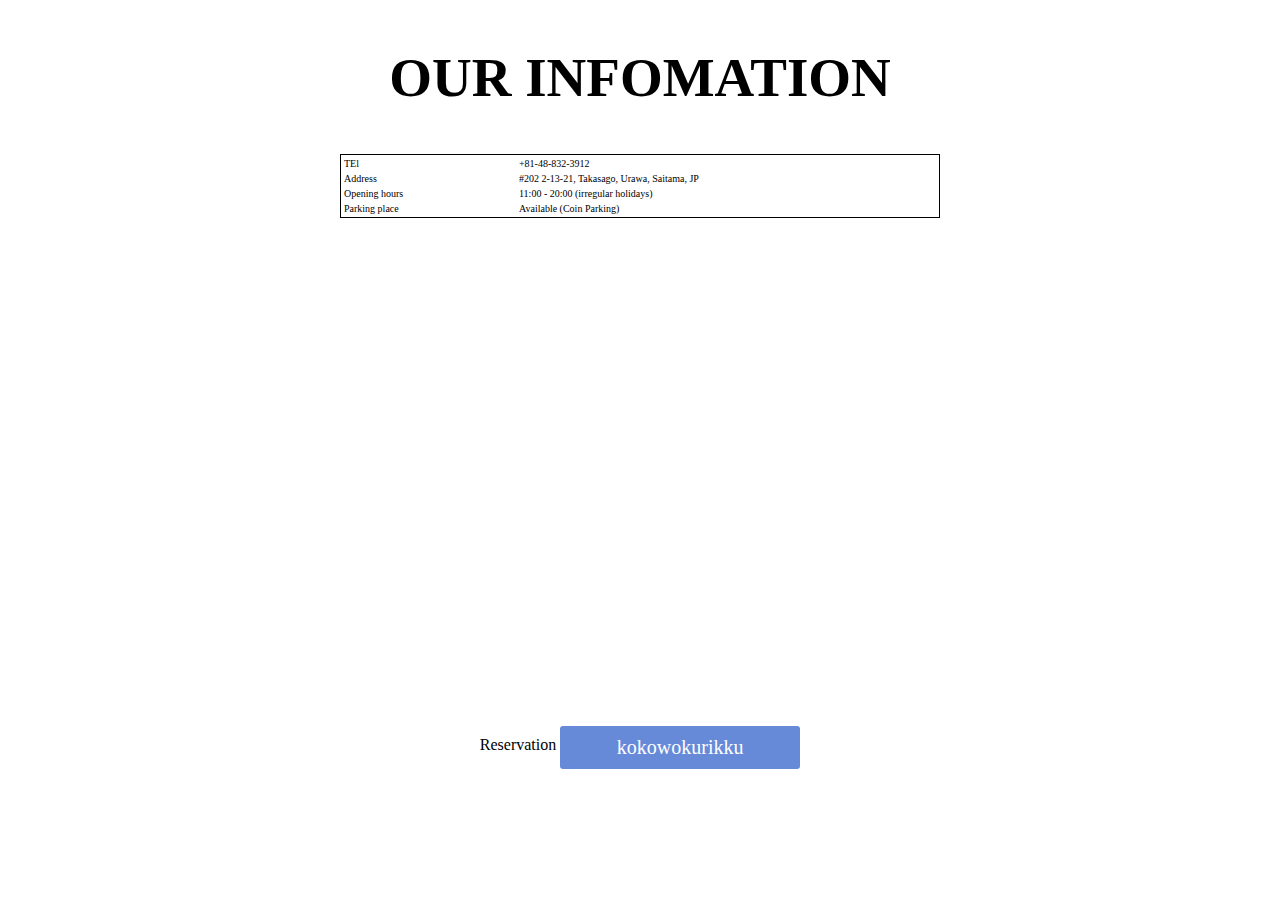
==== access.html @ 5ec8f461 ":boy: Add access page" ====
<!DOCTYPE html>

<html>
<!-- <link rel="stylesheet" type="text/css" href="style.css"> -->
<head>
</head>
<style>
  h2#Infomation {
    font-size: 55px;
    /* margin: 55px 0 0 35%; */
    text-align: center;
  }

  Table {
    font: size 3;
    margin: 0 auto;
    width: 600px;
    border: 1px solid black;
  }

  td#1, td#2, td#3, td#4 {
    margin-left: 30px;
  }

  #wrap {
    /* font: size 3; */
    margin: 30px auto;
    text-align: center;
  }

  td {
    font-size: 10px;
    margin: 20px;
  }

  .td-small {
    padding-left: 50px;
  }

  h2 {
    font-size: 100;
  }

  .form {
    font-size: 20px;
    display: block;
    background: #aaa;
    width: 200px;
    padding: 20px 0;
    margin: 20px auto;
    text-decoration: none;
    color: white;
    border-radius;
  }

  .form {
    display: inline-block;
    padding: 0.5em 1em;
    text-decoration: none;
    background: #668ad8;
    color: #FFF;
    border-bottom: solid 4px #627295;
    border-radius: 3px;
  }

  .form {
    -ms-transform: translateY(4px);
    -webkit-transform: translateY(4px);
    transform: translateY(4px);
    border-bottom: none;
  }

  /* .form{/* class elementは先頭に「.」をaddする　*/
  font-size:

  20
  px

  ;
  display: block

  ;
  /*1.
                  background: #aaa;/*2.
                  width: 200px;/*3.deafaultのSettingは100%なので、widthをaddする*/
  padding:

  20
  px

  0
  ; /*4.topとbottomのみにpaddingで余白をつける(上下20px、左右0px)*/
  margin:

  20
  px auto

  ; /*5.ボタンの上下にmarginで余白をつけ、autoで中央に寄せる*/
  text-decoration: none

  ; /*6.リンクの下についていたunderlineをeraseする*/
  color:white

  ; /*リンクの文字の色を変える(defaultは紫と青)*/
  border-radius:

  40
  px

  ; /*角を丸くする(数が大きくなるほど角が丸くなる)*/
  }
  *

  /
  /* #from{
      padding: auto;
      margin: auto;
  width: 200px;
  height: 400px;
  border: 1px solid black;
  vertical-align: middle;
  display:table-cell;
  text-align: center;
  }
  #from input{
  display:table-cell;
  display: inline-block;

  } */

</style>
<body>
<h2 id="Infomation">
  OUR INFOMATION
</h2>
<table id="Table">
  <colgroup>
    <col span="4" style="background-color:rgb(255, 255, 255)">
    <col style="background-color:rgb(255, 255, 255)">
  </colgroup>
  <tr>
    <td>TEl</td>
    <td class="td-small">+81-48-832-3912</td>
  </tr>
  <tr>
    <td>Address</td>
    <td class="td-small">#202 2-13-21, Takasago, Urawa, Saitama, JP</td>
  </tr>
  <tr>
    <td>Opening hours</td>
    <td class="td-small">11:00 - 20:00 (irregular holidays)</td>
  </tr>
  <tr>
    <td>Parking place</td>
    <td class="td-small">Available (Coin Parking)</td>
  </tr>
</table>
<div id="wrap">
  <iframe id="Map"
          src="https://www.google.com/maps/embed?pb=!1m18!1m12!1m3!1d6467.321320259156!2d139.6464386264615!3d35.85732351611864!2m3!1f0!2f0!3f0!3m2!1i1024!2i768!4f13.1!3m3!1m2!1s0x6018ea808798ed95%3A0xe2222bd3599c06b5!2z5pel5pys44CB44CSMzMwLTAwNjMg5Z-8546J55yM44GV44GE44Gf44G-5biC5rWm5ZKM5Yy66auY56CC!5e0!3m2!1sja!2sca!4v1534870295709"
          width="600" height="450" frameborder="0" style="border:0" allowfullscreen></iframe>
  <div>
    <h2　id="h2">
    Reservation
    </h2>
    <a class="form" href="https://beauty.hotpepper.jp/kr/slnH000356454/">kokowokurikku</a>
</body>
</html>
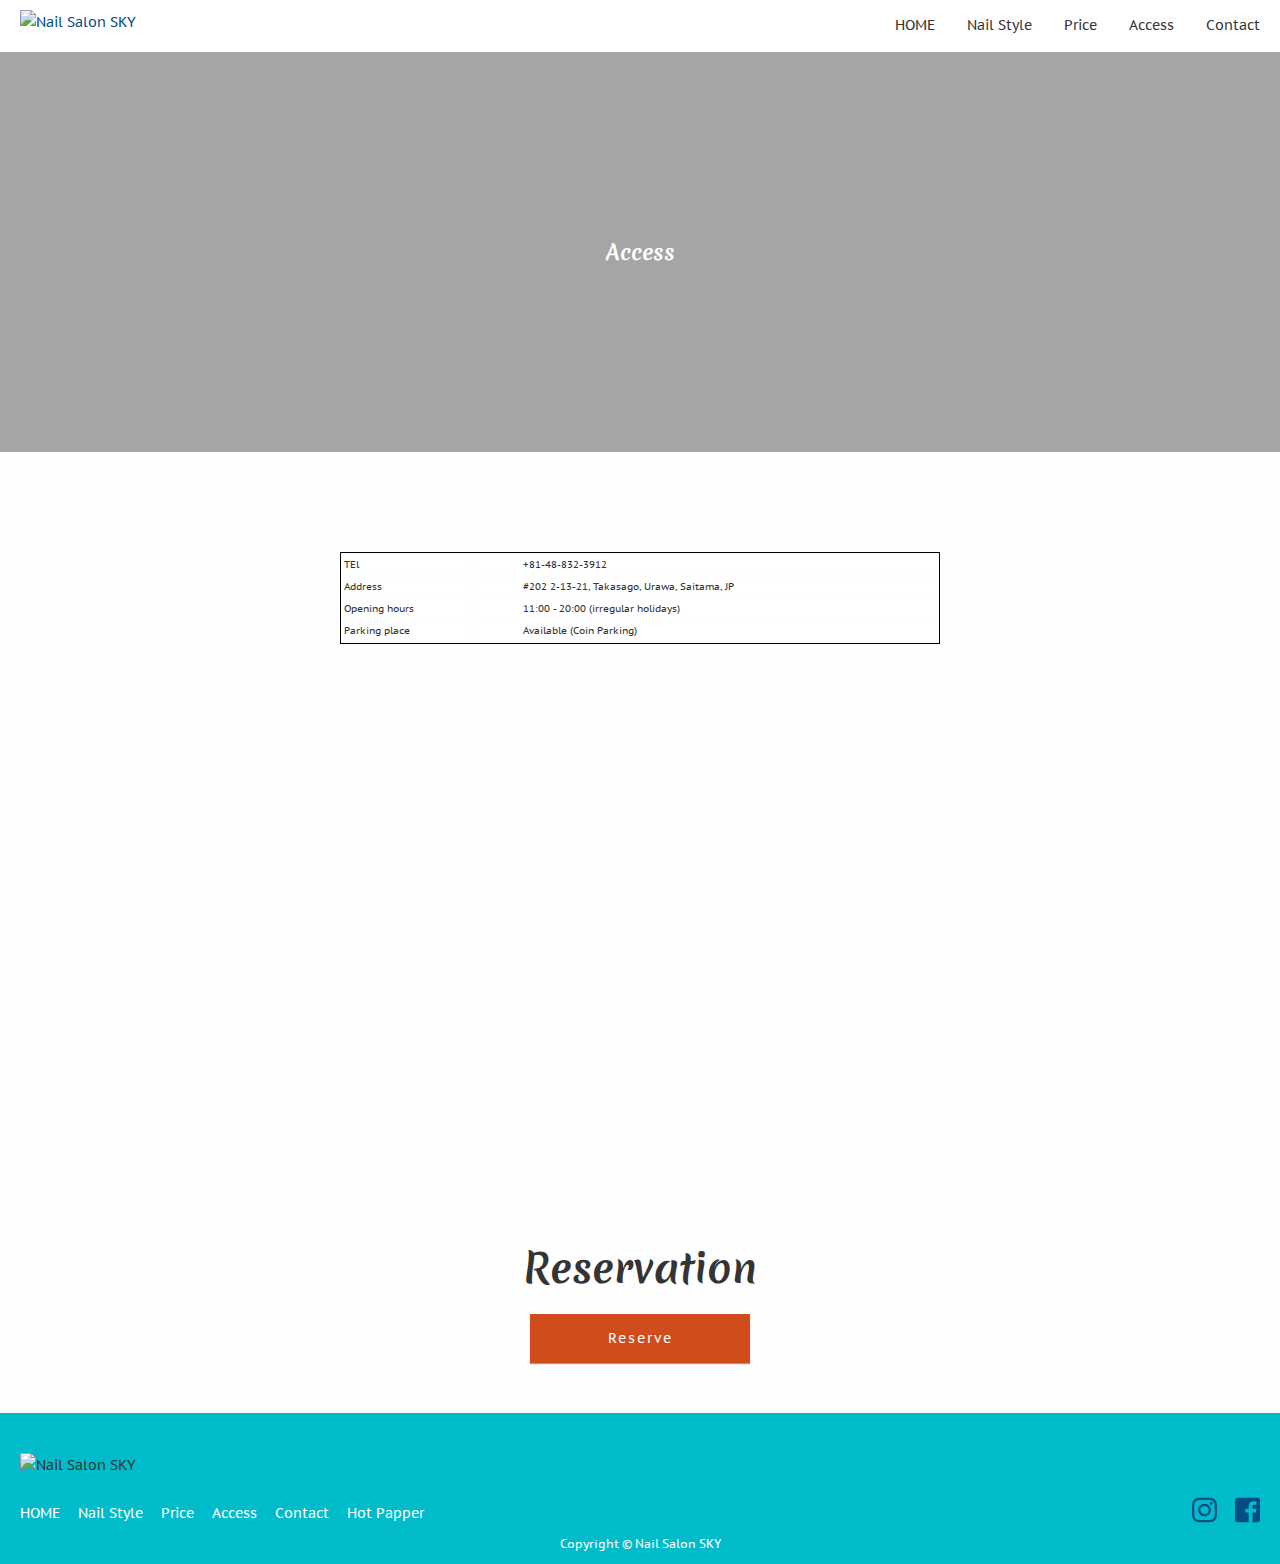
==== commit 67310428: "🎨Fix CSS" ====
--- a/access.html
+++ b/access.html
@@ -1,29 +1,22 @@
 <!DOCTYPE html>
-
 <html>
-<!-- <link rel="stylesheet" type="text/css" href="style.css"> -->
 <head>
+  <meta charset="UTF-8">
+  <meta name="viewport"
+        content="width=device-width, user-scalable=no, initial-scale=1.0, maximum-scale=1.0, minimum-scale=1.0">
+  <meta http-equiv="X-UA-Compatible" content="ie=edge">
+  <link rel="stylesheet" href="css/styles.css">
+  <link rel="shortcut icon" href="skylogo-icon.png" type="image/x-icon" />
+  <title>Access - Nail Salon SKY</title>
 </head>
 <style>
-  h2#Infomation {
-    font-size: 55px;
-    /* margin: 55px 0 0 35%; */
-    text-align: center;
-  }
-
-  Table {
-    font: size 3;
+  table {
     margin: 0 auto;
     width: 600px;
     border: 1px solid black;
   }
 
-  td#1, td#2, td#3, td#4 {
-    margin-left: 30px;
-  }
-
   #wrap {
-    /* font: size 3; */
     margin: 30px auto;
     text-align: center;
   }
@@ -37,132 +30,91 @@
     padding-left: 50px;
   }
 
-  h2 {
-    font-size: 100;
-  }
-
-  .form {
+  .button {
     font-size: 20px;
     display: block;
-    background: #aaa;
+    background: #668ad8;
+    color: #FFF;
     width: 200px;
-    padding: 20px 0;
+    padding: 0.5em 1em;
     margin: 20px auto;
     text-decoration: none;
-    color: white;
-    border-radius;
+    border-radius: 3px;
+    transform: translateY(4px);
   }
-
-  .form {
-    display: inline-block;
-    padding: 0.5em 1em;
-    text-decoration: none;
-    background: #668ad8;
-    color: #FFF;
-    border-bottom: solid 4px #627295;
-    border-radius: 3px;
-  }
-
-  .form {
-    -ms-transform: translateY(4px);
-    -webkit-transform: translateY(4px);
-    transform: translateY(4px);
-    border-bottom: none;
-  }
-
-  /* .form{/* class elementは先頭に「.」をaddする　*/
-  font-size:
-
-  20
-  px
-
-  ;
-  display: block
-
-  ;
-  /*1.
-                  background: #aaa;/*2.
-                  width: 200px;/*3.deafaultのSettingは100%なので、widthをaddする*/
-  padding:
-
-  20
-  px
-
-  0
-  ; /*4.topとbottomのみにpaddingで余白をつける(上下20px、左右0px)*/
-  margin:
-
-  20
-  px auto
-
-  ; /*5.ボタンの上下にmarginで余白をつけ、autoで中央に寄せる*/
-  text-decoration: none
-
-  ; /*6.リンクの下についていたunderlineをeraseする*/
-  color:white
-
-  ; /*リンクの文字の色を変える(defaultは紫と青)*/
-  border-radius:
-
-  40
-  px
-
-  ; /*角を丸くする(数が大きくなるほど角が丸くなる)*/
-  }
-  *
-
-  /
-  /* #from{
-      padding: auto;
-      margin: auto;
-  width: 200px;
-  height: 400px;
-  border: 1px solid black;
-  vertical-align: middle;
-  display:table-cell;
-  text-align: center;
-  }
-  #from input{
-  display:table-cell;
-  display: inline-block;
-
-  } */
-
 </style>
 <body>
-<h2 id="Infomation">
-  OUR INFOMATION
-</h2>
-<table id="Table">
-  <colgroup>
-    <col span="4" style="background-color:rgb(255, 255, 255)">
-    <col style="background-color:rgb(255, 255, 255)">
-  </colgroup>
-  <tr>
-    <td>TEl</td>
-    <td class="td-small">+81-48-832-3912</td>
-  </tr>
-  <tr>
-    <td>Address</td>
-    <td class="td-small">#202 2-13-21, Takasago, Urawa, Saitama, JP</td>
-  </tr>
-  <tr>
-    <td>Opening hours</td>
-    <td class="td-small">11:00 - 20:00 (irregular holidays)</td>
-  </tr>
-  <tr>
-    <td>Parking place</td>
-    <td class="td-small">Available (Coin Parking)</td>
-  </tr>
-</table>
-<div id="wrap">
-  <iframe id="Map"
-          src="https://www.google.com/maps/embed?pb=!1m18!1m12!1m3!1d6467.321320259156!2d139.6464386264615!3d35.85732351611864!2m3!1f0!2f0!3f0!3m2!1i1024!2i768!4f13.1!3m3!1m2!1s0x6018ea808798ed95%3A0xe2222bd3599c06b5!2z5pel5pys44CB44CSMzMwLTAwNjMg5Z-8546J55yM44GV44GE44Gf44G-5biC5rWm5ZKM5Yy66auY56CC!5e0!3m2!1sja!2sca!4v1534870295709"
-          width="600" height="450" frameborder="0" style="border:0" allowfullscreen></iframe>
-  <div>
-    <h2　id="h2">
-    Reservation
-    </h2>
-    <a class="form" href="https://beauty.hotpepper.jp/kr/slnH000356454/">kokowokurikku</a>
+<header class="header">
+  <a class="header__logo" href="index.html"><img src="img/logo.svg" alt="Nail Salon SKY" class="header__logo__img"></a>
+  <nav class="globalNav">
+    <ul>
+      <li><a href="index.html">HOME</a></li>
+      <li><a href="styles.html">Nail Style</a></li>
+      <li><a href="price.html">Price</a></li>
+      <li><a href="access.html">Access</a></li>
+      <li><a href="contact.html">Contact</a></li>
+    </ul>
+  </nav>
+</header>
+<div id="heading-img" class="access">
+  <h2 class="heading-img__cover">Access</h2>
+</div>
+<main>
+  <div class="content__wrap">
+    <table id="Table">
+      <colgroup>
+        <col span="4" style="background-color:rgb(255, 255, 255)">
+        <col style="background-color:rgb(255, 255, 255)">
+      </colgroup>
+      <tr>
+        <td>TEl</td>
+        <td class="td-small">+81-48-832-3912</td>
+      </tr>
+      <tr>
+        <td>Address</td>
+        <td class="td-small">#202 2-13-21, Takasago, Urawa, Saitama, JP</td>
+      </tr>
+      <tr>
+        <td>Opening hours</td>
+        <td class="td-small">11:00 - 20:00 (irregular holidays)</td>
+      </tr>
+      <tr>
+        <td>Parking place</td>
+        <td class="td-small">Available (Coin Parking)</td>
+      </tr>
+    </table>
+    <div id="wrap">
+      <iframe id="Map"
+              src="https://www.google.com/maps/embed?pb=!1m18!1m12!1m3!1d6467.321320259156!2d139.6464386264615!3d35.85732351611864!2m3!1f0!2f0!3f0!3m2!1i1024!2i768!4f13.1!3m3!1m2!1s0x6018ea808798ed95%3A0xe2222bd3599c06b5!2z5pel5pys44CB44CSMzMwLTAwNjMg5Z-8546J55yM44GV44GE44Gf44G-5biC5rWm5ZKM5Yy66auY56CC!5e0!3m2!1sja!2sca!4v1534870295709"
+              width="600" height="450" frameborder="0" style="border:0" allowfullscreen></iframe>
+    </div>
+  </div>
+  <div class="reservation">
+    <h2 class="reservation__title">Reservation</h2>
+    <a class="reservation__btn" href="https://beauty.hotpepper.jp/kr/slnH000417711/">Reserve</a>
+  </div>
+</main>
+<footer class="footer">
+  <img src="img/logo.svg" alt="Nail Salon SKY" class="footer__logo">
+  <div class="footer__content">
+    <nav class="footerNav">
+      <ul>
+        <li><a href="index.html">HOME</a></li>
+        <li><a href="styles.html">Nail Style</a></li>
+        <li><a href="price.html">Price</a></li>
+        <li><a href="access.html">Access</a></li>
+        <li><a href="contact.html">Contact</a></li>
+        <li><a href="https://beauty.hotpepper.jp/kr/slnH000417711/" target="_blank">Hot Papper</a></li>
+      </ul>
+    </nav>
+    <ul class="footerLink">
+      <li><a href="https://www.instagram.com/nailsalonsky/" target="_blank"><img src="img/instagram-brands.svg"
+                                                                                 alt="Instagram" class="icon"></a></li>
+      <li><a href="https://www.instagram.com/nailsalonsky/" target="_blank"><img src="img/facebook-square-brands.svg"
+                                                                                 alt="Facebook" class="icon"></a></li>
+    </ul>
+  </div>
+  <p class="copyright">Copyright &copy; Nail Salon SKY</p>
+</footer>
 </body>
 </html>
--- a/css/styles.css
+++ b/css/styles.css
@@ -0,0 +1,593 @@
+@import url('https://fonts.googleapis.com/css?family=Merienda:700');
+@import url('https://fonts.googleapis.com/css?family=Amaranth:400,700');
+@import url('https://fonts.googleapis.com/css?family=PT+Sans+Caption:400,700');
+
+::selection {
+  background-color: rgba(0, 76, 132, .3);
+}
+* {
+  box-sizing: border-box;
+  transition: .2s ease;
+  margin: 0;
+  list-style-type: none;
+}
+html {
+  font-size: 10px;
+}
+body {
+  padding: 0;
+  margin: 0;
+  font-weight: 300;
+  color: #343434;
+  line-height: 1.8;
+  background-color: #fefefe;
+  font-size: 1.4rem;
+  font-family: 'PT Sans Caption', sans-serif;
+}
+ul, ol {
+  padding: 0;
+  list-style: none;
+}
+[class*="Nav"]> ul {
+  margin: 0;
+  padding: 0;
+}
+img {
+  max-width: 100%;
+  height: auto;
+}
+a {
+  color: #004c84;
+  text-decoration: none;
+}
+h1, h2 {
+  font-family: 'Merienda', cursive;
+}
+h3, h4, h5 {
+  font-family: 'Amaranth', sans-serif;
+}
+.text-center {
+  text-align: center;
+}
+.title {
+  font-size: 2.8rem;
+  text-transform: capitalize;
+}
+.button {
+  background-color: #004c84;
+  color: #fefefe;
+  display: inline-block;
+  padding: 1em 3em;
+  letter-spacing: 2px;
+}
+.icon {
+  width: 1.8em;
+  height: auto;
+}
+.container {
+  max-width: 1080px;
+  width: 100%;
+  padding: 0 20px;
+  margin: 0 auto;
+}
+.header {
+  width: 100%;
+  padding: 10px 20px;
+  display: flex;
+  justify-content: space-between;
+  align-items: center;
+  position: fixed;
+  top: 0;
+  background-color: #fff;
+  z-index: 10;
+}
+.header__logo{
+  width: auto;
+  height:32px;
+}
+
+.header__logo__img {
+  width: auto;
+  height: 32px;
+}
+.globalNav li {
+  display: inline-block;
+  margin-left: 2em;
+}
+.globalNav li a {
+  color: #343434;
+}
+.globalNav li a:hover {
+  color: #004c84;
+}
+.footer {
+  background-color: #00bcca;
+  padding: 4rem 20px 1rem;
+}
+.footer__content {
+  display: flex;
+  justify-content: space-between;
+  align-items: center;
+  margin-top: 17px;
+}
+.footerNav li {
+  display: inline-block;
+  margin-right: 1em;
+}
+.footerNav li a {
+  color: #fefefe;
+}
+.footerNav li a:hover {
+  color: #004c85;
+}
+.footerLink li {
+  display: inline-block;
+  margin-left: 1em;
+}
+.footerLink a {
+  color: #343434;
+}
+.footerLink a:hover {
+  color: #004c85;
+}
+.footer__logo {
+  width: 80px;
+  height: auto;
+}
+.copyright {
+  font-size: 12px;
+  text-align: center;
+  color: #fefefe;
+}
+
+.hero {
+  background: url("../img/hero-bg.jpg") center center no-repeat;
+  background-size: cover;
+}
+.hero__content {
+  margin-top: 52px;
+  min-height: 600px;
+  height: calc(100vh - 52px);
+  display: flex;
+  align-items: center;
+  justify-content: center;
+  flex-wrap: wrap;
+}
+.hero__content-text {
+  width: 50vw;
+  text-align: center;
+}
+.hero__content-logo {
+  max-width: 200px;
+  width: 45vw;
+  height: auto;
+}
+.imageList-items {
+  padding: 2rem 0;
+  display: flex;
+  justify-content: space-between;
+  align-items: center;
+  flex-wrap: wrap;
+}
+.imageList-item {
+  width: 25%;
+  height: auto;
+  padding: 0 10px;
+}
+@media screen and (max-width: 414px){
+  .imageList-item {
+    width: 50%;
+    margin-bottom: 20px;
+  }
+}
+.imageList-item img {
+  display: block;
+}
+@media screen and (min-width: 768px){
+  .imageList-items {
+    padding: 6rem;
+  }
+}
+.concept {
+  background: url("../img/concept-bg.jpg") center center no-repeat;
+  background-size: cover;
+  padding: 6rem 0;
+  position: relative;
+}
+.concept::after {
+  content: "";
+  position: absolute;
+  top: 0;
+  left: 0;
+  width: 100%;
+  height: 100%;
+  background-color: rgba(255,255,255,.6);
+  z-index: 1;
+}
+.concept__content {
+  width: 80%;
+  max-width: 600px;
+  margin: 6rem auto;
+  text-align: center;
+  position: relative;
+  z-index: 2;
+}
+.staff {
+  padding: 6rem 0;
+}
+.staff__header {
+  text-align: center;
+  margin-bottom: 6rem;
+}
+.staff-profiles {
+  margin-bottom: 6rem;
+}
+.staff-profile {
+  width: 100%;
+  max-width: 600px;
+  margin: 0 auto;
+}
+@media screen and (min-width: 768px){
+  .staff-profiles {
+    display: flex;
+    justify-content: space-between;
+  }
+  .staff-profile {
+    width: 30%;
+  }
+}
+.staff-profile__img {
+  max-width: 240px;
+  width: 100%;
+  border-radius: 50%;
+  display: block;
+  margin: 0 auto;
+}
+.staff-comment__name {
+  font-family: 'Merienda', cursive;
+  text-align: center;
+}
+.menu {
+  background: url("../img/menu-bg.jpg") center center no-repeat;
+  background-size: cover;
+  padding: 6rem 0;
+}
+.menu__content {
+  width: 50vw;
+  margin: 6rem auto;
+  text-align: center;
+}
+.contact__reservation {
+  border-bottom: 1px solid #ddd;
+  padding-bottom: 5rem;
+  margin-bottom: 3rem;
+}
+@media screen and (min-width: 768px){
+  .contact__content {
+    display: flex;
+    justify-content: space-between;
+  }
+  .contact__reservation {
+    border-right: 1px solid #ddd;
+    border-bottom: none;
+    width: 50%;
+    padding-right: 5%;
+  }
+  .information {
+    width: 40%;
+  }
+}
+.contact {
+  padding: 6rem 0;
+}
+.information__sns {
+  padding: 0;
+}
+.information__sns li {
+  display: inline-block;
+  margin-right: 1em;
+}
+.onlineShop {
+  background: url("../img/bg-img.jpg") center center no-repeat;
+  background-size: cover;
+  padding: 6rem 0;
+  position: relative;
+  background-position: 0 85%;
+}
+.onlineShop::after {
+  content: "";
+  position: absolute;
+  top: 0;
+  left: 0;
+  width: 100%;
+  height: 100%;
+  background-color: rgba(255,255,255,.6);
+  z-index: 1;
+}
+.onlineShop__content {
+  width: 50vw;
+  margin: 6rem auto;
+  text-align: center;
+  position: relative;
+  z-index: 2;
+}
+
+/* Styles */
+.staff__name{
+	margin:20px 0 0;
+	font-size:2.5rem;
+}
+main{
+  margin: auto;
+  width: 980px;
+}
+#heading-img{
+  height: 400px;
+  margin: 52px 0 0;
+  /* background-image: url() */
+  line-height: 400px;
+  text-align: center;
+  color:white;
+}
+.heading-img__cover{
+  background-color: rgba(0, 0, 0, 0.35);
+}
+
+#heading-img.styles{
+  background-image: url('../img/styles.jpg');
+  background-position: center center;
+  background-size: cover;
+}
+#heading-img.price{
+  background-image: url('../img/price.jpg');
+  background-position: 50% 60%;
+  background-size: cover;
+}
+#heading-img.access{
+  background-image: url('../img/access.jpg');
+  background-position: 50% 60%;
+  background-size: cover;
+}
+#heading-img.contact{
+  background-image: url('../img/contact.jpg');
+  background-position: 50% 60%;
+  background-size: cover;
+  padding: 0;
+}
+
+.content__wrap{
+  width: 980px;
+  margin: 100px 0;
+}
+.content{
+  -webkit-display: flex;
+  -moz-display: flex;
+  -ms-display: flex;
+  -o-display: flex;
+  display: flex;
+	align-items:center;
+}
+.staff__img__wrap{
+	margin-right:5rem;
+	width:230px;
+	height:230px;
+}
+.staff__img{
+  width: 100%;
+  height:100%;
+  border-radius: 50%;
+}
+
+.staff__styles__wrap{
+  -webkit-display: flex;
+  -moz-display: flex;
+  -ms-display: flex;
+  -o-display: flex;
+  display: flex;
+  flex-direction: column;
+  flex-wrap: wrap;
+  width:70%;
+  justify-content: center;
+}
+
+.staff__styles__heading{
+  -webkit-display: flex;
+  -moz-display: flex;
+  -ms-display: flex;
+  -o-display: flex;
+  display: flex;
+  align-items: center;
+  margin: 0 0 16px;
+}
+
+.staff__styles__heading__icon{
+  width: 160px;
+  background-color: #ccc;
+  padding: 1.2rem;
+  text-align: center;
+  font-weight: bold;
+  margin-left: 17px;
+}
+.staff__styles__heading__description{
+  width: 75%;
+  margin-left: 17px;
+}
+.staff__styles__heading__description__profiles li{
+  -webkit-display: flex;
+  -moz-display: flex;
+  -ms-display: flex;
+  -o-display: flex;
+  display: flex;
+}
+.profiles__th{
+  width:25%;
+}
+.profiles__td{
+  width:75%;
+}
+
+.staff__styles__img__list{
+  -webkit-display: flex;
+  -moz-display: flex;
+  -ms-display: flex;
+  -o-display: flex;
+  display: flex;
+  flex-direction: row;
+  /* margin-left: 25px; */
+  align-items: flex-end;
+}
+.staff__styles__img__block{
+  width: 90%;
+  margin-left: 10%;
+}
+@media only screen and (max-width:768px){
+  main{
+    width:100%;
+  }
+  .content__wrap{
+    width:100%;
+  }
+  .content{
+    -webkit-display: flex;
+    -moz-display: flex;
+    -ms-display: flex;
+    -o-display: flex;
+    display: flex;
+    flex-direction: column;
+    align-items: center;
+    margin: 0 5% 5%;
+  }
+  .staff__name{
+    text-align: center;
+    margin-bottom: 0;
+  }
+  .staff__img__wrap{
+    width:230px;
+    height:230px;
+    margin:2rem 0 4rem;
+    align-items:center;
+  }
+  .staff__styles__wrap{
+    width:100%;
+  }
+  .staff__styles__heading{
+    -webkit-display: flex;
+    -moz-display: flex;
+    -ms-display: flex;
+    -o-display: flex;
+    display: flex;
+    flex-direction: column;
+    margin-bottom: 1.5rem;
+  }
+  .staff__styles__heading__icon{
+    width:100%;
+    margin:0 1rem 1rem;
+  }
+  .staff__styles__heading__description{
+    width: 100%;
+    margin: 0;
+  }
+  .staff__styles__img__list{
+    flex-wrap: wrap;
+  }
+  .staff__styles__img__list__dt{
+    width:49%;
+  }
+  .staff__styles__img__list__dt.left{
+    margin:0 .45rem .45rem 0;
+  }
+  .staff__styles__img__list__dt.right{
+    margin:0 0 .45rem;
+  }
+  .staff__styles__img__block{
+    margin:0;
+    width:100%;
+  }
+}
+@media only screen and (min-width:320px){
+  .staff__styles__img__list__dt{
+    width: 48.7%;
+  }
+}
+
+/* Contact */
+div#contact {
+  font-size: 60px;
+  width: 500px;
+  margin: 0 auto;
+}
+
+#contact .name {
+  padding: 13px 0 0px 30px;
+  height: 20px;
+  margin: 0 0 30px 50px;
+}
+
+#contact .email {
+  padding: 10px;
+  font-size: 15px;
+  margin: 0 0 30px 63px;
+}
+
+#contact .title {
+  padding: 10px;
+  font-size: 15px;
+  margin: 0 0 30px 86px;
+}
+
+#contact .message {
+  padding: 10px;
+  font-size: 15px;
+  margin: 0 0 30px 47px;
+  height: 100px;
+  width: 400px;
+}
+
+#contact .submit {
+  width: 200px;
+  height: 150px;
+  font-size: 40px;
+  background-color: rgb(141, 140, 140);
+}
+
+#contact label#name {
+  font-size: 30px;
+}
+
+#contact label#email {
+  font-size: 30px;
+}
+
+#contact label#title {
+  font-size: 30px;
+}
+
+#contact label#message {
+  font-size: 30px;
+}
+
+/* Reservation Section */
+.reservation{
+  text-align: center;
+  margin:2rem;
+}
+.reservation__title {
+  font-size: 40px;
+}
+.reservation__btn{
+  display: block;
+  width: 220px;
+  margin: 1rem auto 5rem;
+  padding: 1.2rem 0;
+  background-color: #d04c1c;
+  color: #fefefe;
+  box-shadow: 0px 1px 1px #808080c4;
+  letter-spacing: 2px;
+  -webkit-transition-duration: 0.4s; /* Safari */
+  transition-duration: 0.4s;
+  cursor: pointer;
+}
+.reservation__btn:hover {
+  background-color: #ff4400;
+  color: #FFFFFF;
+}
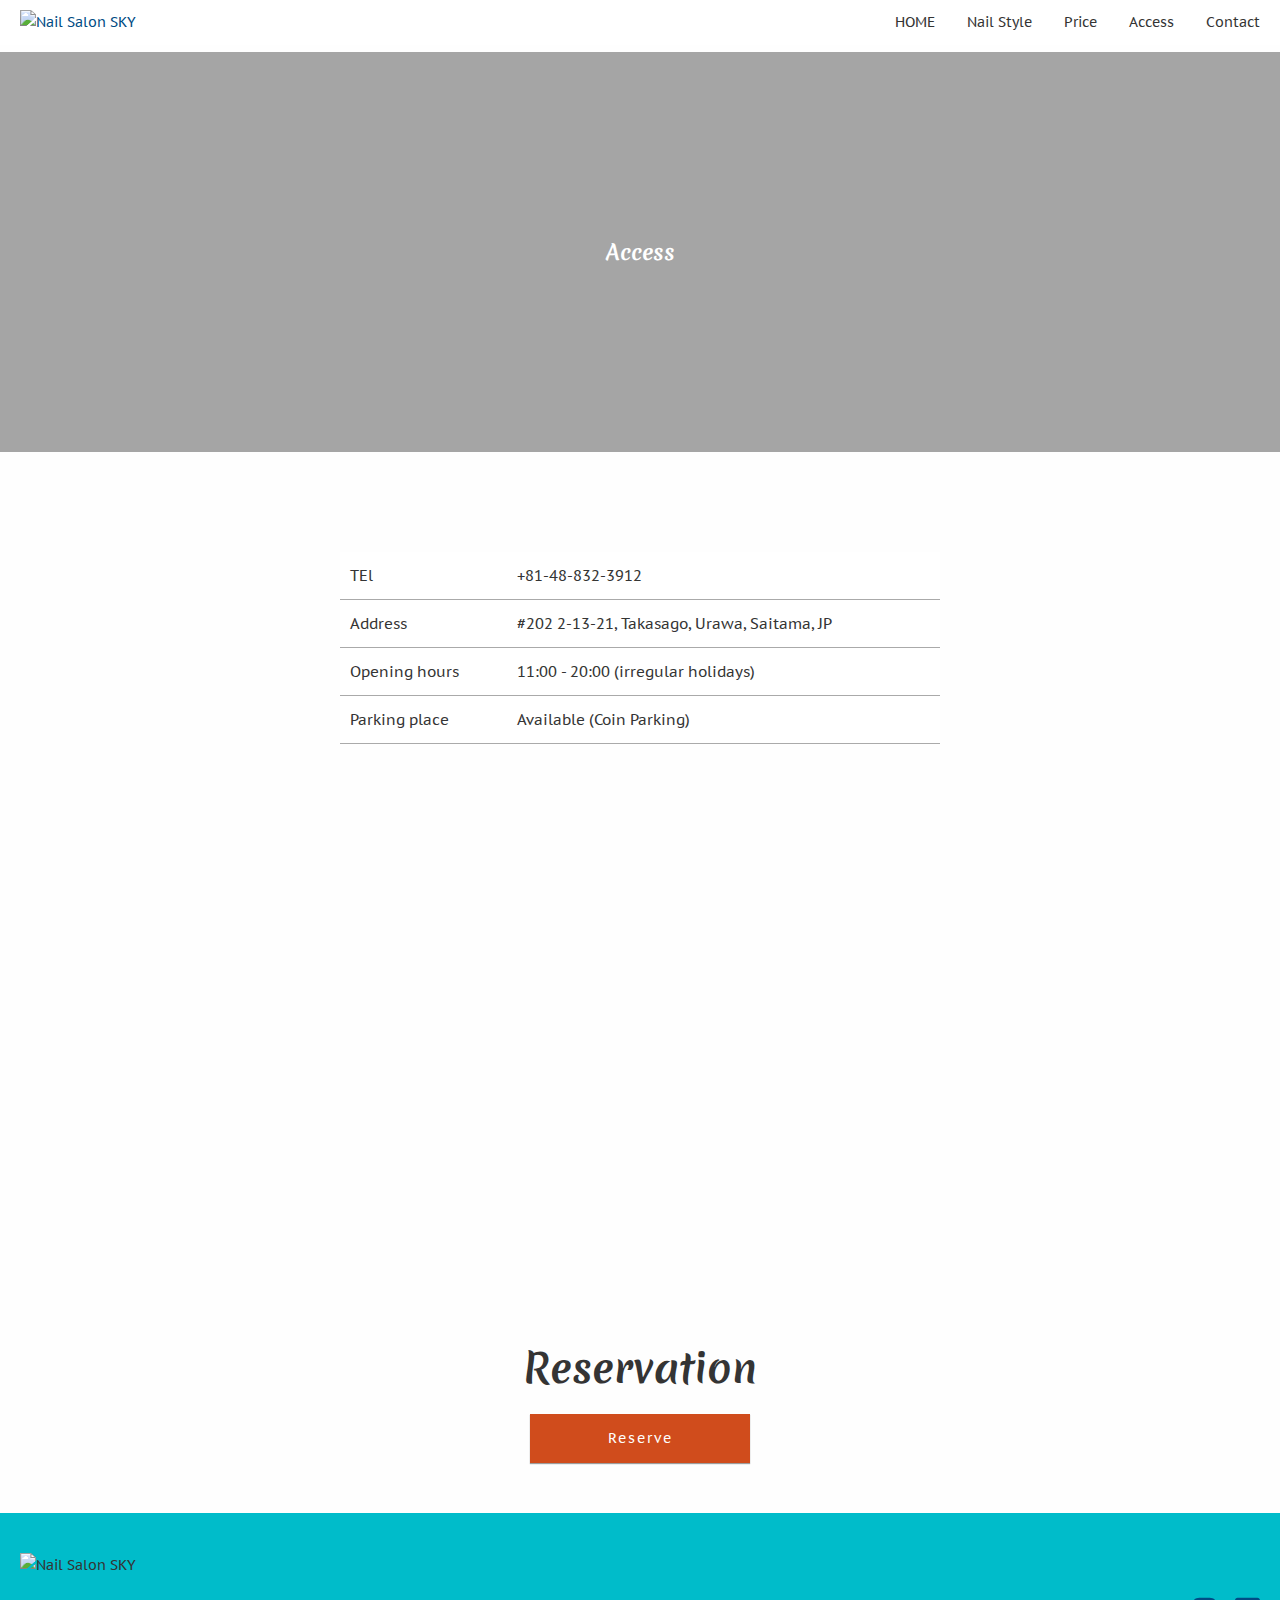
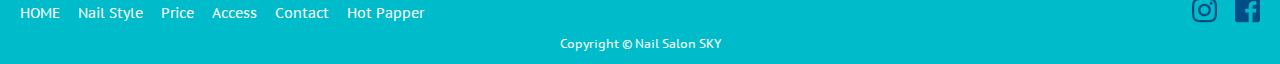
==== commit adf5a2ff: "♻️Refactor CSS" ====
--- a/access.html
+++ b/access.html
@@ -2,58 +2,33 @@
 <html>
 <head>
   <meta charset="UTF-8">
-  <meta name="viewport"
-        content="width=device-width, user-scalable=no, initial-scale=1.0, maximum-scale=1.0, minimum-scale=1.0">
+  <meta name="viewport" content="width=device-width, initial-scale=1">
   <meta http-equiv="X-UA-Compatible" content="ie=edge">
   <link rel="stylesheet" href="css/styles.css">
-  <link rel="shortcut icon" href="skylogo-icon.png" type="image/x-icon" />
+  <link rel="shortcut icon" href="img/skylogo-icon.png" type="image/x-icon" />
   <title>Access - Nail Salon SKY</title>
 </head>
-<style>
-  table {
-    margin: 0 auto;
-    width: 600px;
-    border: 1px solid black;
-  }
-
-  #wrap {
-    margin: 30px auto;
-    text-align: center;
-  }
-
-  td {
-    font-size: 10px;
-    margin: 20px;
-  }
-
-  .td-small {
-    padding-left: 50px;
-  }
-
-  .button {
-    font-size: 20px;
-    display: block;
-    background: #668ad8;
-    color: #FFF;
-    width: 200px;
-    padding: 0.5em 1em;
-    margin: 20px auto;
-    text-decoration: none;
-    border-radius: 3px;
-    transform: translateY(4px);
-  }
-</style>
 <body>
 <header class="header">
-  <a class="header__logo" href="index.html"><img src="img/logo.svg" alt="Nail Salon SKY" class="header__logo__img"></a>
+  <a href="index.html">
+    <img src="img/logo.svg" alt="Nail Salon SKY" class="header__logo">
+  </a>
   <nav class="globalNav">
-    <ul>
-      <li><a href="index.html">HOME</a></li>
-      <li><a href="styles.html">Nail Style</a></li>
-      <li><a href="price.html">Price</a></li>
-      <li><a href="access.html">Access</a></li>
-      <li><a href="contact.html">Contact</a></li>
-    </ul>
+    <label for="nav-menu">
+      <input type="checkbox" id="nav-menu">
+      <div class="menu-bar">
+        <span></span>
+        <span></span>
+        <span></span>
+      </div>
+      <ul class="nav-menu-menu">
+        <li><a href="index.html">HOME</a></li>
+        <li><a href="styles.html">Nail Style</a></li>
+        <li><a href="price.html">Price</a></li>
+        <li><a href="access.html">Access</a></li>
+        <li><a href="contact.html">Contact</a></li>
+      </ul>
+    </label>
   </nav>
 </header>
 <div id="heading-img" class="access">
@@ -61,7 +36,7 @@
 </div>
 <main>
   <div class="content__wrap">
-    <table id="Table">
+    <table class="access-table">
       <colgroup>
         <col span="4" style="background-color:rgb(255, 255, 255)">
         <col style="background-color:rgb(255, 255, 255)">
@@ -83,10 +58,9 @@
         <td class="td-small">Available (Coin Parking)</td>
       </tr>
     </table>
-    <div id="wrap">
+    <div class="googlemap-wrap">
       <iframe id="Map"
-              src="https://www.google.com/maps/embed?pb=!1m18!1m12!1m3!1d6467.321320259156!2d139.6464386264615!3d35.85732351611864!2m3!1f0!2f0!3f0!3m2!1i1024!2i768!4f13.1!3m3!1m2!1s0x6018ea808798ed95%3A0xe2222bd3599c06b5!2z5pel5pys44CB44CSMzMwLTAwNjMg5Z-8546J55yM44GV44GE44Gf44G-5biC5rWm5ZKM5Yy66auY56CC!5e0!3m2!1sja!2sca!4v1534870295709"
-              width="600" height="450" frameborder="0" style="border:0" allowfullscreen></iframe>
+              src="https://www.google.com/maps/embed?pb=!1m18!1m12!1m3!1d6467.321320259156!2d139.6464386264615!3d35.85732351611864!2m3!1f0!2f0!3f0!3m2!1i1024!2i768!4f13.1!3m3!1m2!1s0x6018ea808798ed95%3A0xe2222bd3599c06b5!2z5pel5pys44CB44CSMzMwLTAwNjMg5Z-8546J55yM44GV44GE44Gf44G-5biC5rWm5ZKM5Yy66auY56CC!5e0!3m2!1sja!2sca!4v1534870295709" frameborder="0" style="border:0" allowfullscreen></iframe>
     </div>
   </div>
   <div class="reservation">
--- a/css/styles.css
+++ b/css/styles.css
@@ -54,11 +54,16 @@
   text-transform: capitalize;
 }
 .button {
-  background-color: #004c84;
+  background-color: rgb(0, 108, 202);
   color: #fefefe;
+  box-shadow: 0px 1px 1px #808080c4;
   display: inline-block;
   padding: 1em 3em;
   letter-spacing: 2px;
+}
+.button:hover {
+  background-color: rgb(0, 188, 202);
+  color: #FFFFFF;
 }
 .icon {
   width: 1.8em;
@@ -100,6 +105,143 @@
 .globalNav li a:hover {
   color: #004c84;
 }
+/* hide checkbox of the hamburger menu*/
+input[type="checkbox"]{
+  display: none;
+}
+/* for hamburger menu */
+@media screen and (max-width:768px){
+  header{
+    position: relative;
+  }
+  .globalNav{
+    width:100%;
+    text-align: right;
+  }
+  .globalNav li{
+    margin-left: 0;
+  }
+  label{
+    width:100%;
+    top:0;
+    right:0;
+    height:30px;
+    cursor:pointer;
+  }
+  /* menu is hidden until it has been clicked */
+  .nav-menu-menu{
+    position: absolute;
+    top:55px;
+    left:0;
+    width:100vw;
+    height:95vh;
+    padding: 30px 18px;
+    background: #fff;
+    /* set animation on background */
+    transform-origin:0% 0%;
+    transform:translate(100%, 0);
+    transition: transform .5s ease-in-out;
+    z-index:2;
+  }
+  /* it opens when checkbox has been clicked */
+  input:checked ~ .nav-menu-menu{
+    transform:none;
+  }
+  .nav-menu-menu > li{
+    width:100%;
+    height:40px;
+    text-align: left;
+  }
+  .menu-bar{
+    display: inline-block;
+    margin-right: auto;
+    width:28px;
+    height:25px;
+    vertical-align: middle;
+    z-index: 3;
+    position: relative;
+  }
+  .menu-bar span{
+    position: absolute;
+    left:0;
+    width:100%;
+    height:3px;
+    /* margin:5px; */
+    background: #004c84;
+    border-radius:3px;
+  }
+  /* set animation of nav opens*/
+  .menu-bar span:nth-of-type(1){
+    top:0;
+    animation: switch-top .75s backwards;
+    -webkit-animation:switch-top .75s backwards;
+  }
+  .menu-bar span:nth-of-type(2){
+    top:10px;
+    transition:all .25s .25s;
+    opacity:1;
+  }
+  .menu-bar span:nth-of-type(3){
+    top:20px;
+    animation: switch-btm .75s backwards;
+    -webkit-animation: switch-btm .75s backwards;
+  }
+  @keyframes switch-top{
+    0%{transform:translateY(20px)rotate(45deg);}
+    50%{transform:translateY(20px)rotate(0);}
+    100%{transform:translateY(0)rotate(0);}
+  }
+  @-webkit-keyframes switch-top{
+    0%{-webkit-transform:translateY(20px)rotate(45deg);}
+    50%{-webkit-transform:translateY(20px)rotate(0);}
+    100%{-webkit-transform:translateY(0)rotate(0);}
+  }
+  @keyframes switch-btm {
+    0%{transform:translateY(-20px)rotate(-45deg);}
+    50%{transform:translateY(-20px)rotate(0);}
+    100%{transform:translateY(0)rotate(0);}
+  }
+  @-webkit-keyframes switch-btm {
+    0%{-webkit-transform:translateY(-20px)rotate(-45deg);}
+    50%{-webkit-transform:translateY(-20px)rotate(0);}
+    100%{-webkit-transform:translateY(0)rotate(0);}
+  }
+
+  /* set animation of nav closes */
+  input:checked ~ .menu-bar span:nth-of-type(1){
+    top:-10px;
+    animation:switch-top-active .75s forwards;
+    -webkit-animtion:switch-top-active .75s forwards;
+  }
+  input:checked ~ .menu-bar span:nth-of-type(2){
+    opacity:0;
+  }
+  input:checked ~ .menu-bar span:nth-of-type(3){
+    top:30px;
+    animation:switch-btm-active .75s forwards;
+    -webkit-animtion:switch-btm-active .75s forwards;
+  }
+  @keyframes switch-top-active{
+    0%{transform:translateY(0)rotate(0);}
+    50%{transform:translateY(20px)rotate(0);}
+    100%{transform:translateY(20px)rotate(45deg);}
+  }
+  @-webkit-keyframes switch-top-active{
+    0%{-webkit-transform:translateY(0)rotate(0);}
+    50%{-webkit-transform:translateY(20px)rotate(0);}
+    100%{-webkit-transform:translateY(20px)rotate(45deg);}
+  }
+  @keyframes switch-btm-active{
+    0%{transform:translateY(0)rotate(0);}
+    50%{transform:translateY(-20px)rotate(0);}
+    100%{transform:translateY(-20px)rotate(-45deg);}
+  }
+  @-webkit-keyframes switch-btm-active{
+    0%{-webkit-transform:translateY(0)rotate(0);}
+    50%{-webkit-transform:translateY(-20px)rotate(0);}
+    100%{-webkit-transform:translateY(-20px)rotate(-45deg);}
+  }
+}
 .footer {
   background-color: #00bcca;
   padding: 4rem 20px 1rem;
@@ -138,6 +280,30 @@
   font-size: 12px;
   text-align: center;
   color: #fefefe;
+}
+@media screen and (max-width:768px) {
+  .header{
+    padding: 10px 14px;
+  }
+  .header__logo{
+    height: 35px;
+    vertical-align: bottom;
+  }
+  .globalNav li{
+    margin-left: .6rem;
+  }
+  .footer__logo{
+    width:100px;
+  }
+  .footerNav li{
+    display: block;
+  }
+  .footerLink{
+    margin-top: auto;
+  }
+  .copyright{
+    margin: 3rem .5rem 1rem;
+  }
 }
 
 .hero {
@@ -235,17 +401,30 @@
   .staff-profile {
     width: 30%;
   }
-}
-.staff-profile__img {
+  .staff-comment__name{
+    margin:2rem 0 1rem;
+  }
+}
+.staff-profile__img__wrap {
   max-width: 240px;
   width: 100%;
+  max-height: 240px;
   border-radius: 50%;
   display: block;
   margin: 0 auto;
-}
+  border:5px solid #ccc
+}
+.staff-profile__img{
+  width: 100%;
+  border-radius: 50%;
+
+}
+
 .staff-comment__name {
   font-family: 'Merienda', cursive;
   text-align: center;
+  margin:2rem 0 5rem;
+  font-size: 1.75rem;
 }
 .menu {
   background: url("../img/menu-bg.jpg") center center no-repeat;
@@ -257,10 +436,19 @@
   margin: 6rem auto;
   text-align: center;
 }
+
+.contact__content p{
+  margin: 1rem 0;
+}
+
 .contact__reservation {
   border-bottom: 1px solid #ddd;
   padding-bottom: 5rem;
   margin-bottom: 3rem;
+}
+.contact__reservation .reservation__btn {
+  margin: 1em 0 0;
+  text-align: center;
 }
 @media screen and (min-width: 768px){
   .contact__content {
@@ -282,6 +470,7 @@
 }
 .information__sns {
   padding: 0;
+  margin:1rem 0;
 }
 .information__sns li {
   display: inline-block;
@@ -371,6 +560,8 @@
 	margin-right:5rem;
 	width:230px;
 	height:230px;
+  border-radius:50%;
+  border:5px solid #ccc;
 }
 .staff__img{
   width: 100%;
@@ -421,6 +612,7 @@
 }
 .profiles__th{
   width:25%;
+  font-weight: bold;
 }
 .profiles__td{
   width:75%;
@@ -464,7 +656,7 @@
   .staff__img__wrap{
     width:230px;
     height:230px;
-    margin:2rem 0 4rem;
+    margin:2rem 0 3rem;
     align-items:center;
   }
   .staff__styles__wrap{
@@ -487,6 +679,9 @@
     width: 100%;
     margin: 0;
   }
+  .profiles__th{
+    width:35%;
+  }
   .staff__styles__img__list{
     flex-wrap: wrap;
   }
@@ -510,60 +705,181 @@
   }
 }
 
+/* Price */
+.price-table {
+  border-collapse: collapse;
+  width: 100%;
+}
+
+.price-table td.text {
+  border: 5px solid white;
+  text-align: center;
+  padding: 15px;
+  background-color: #dddddd;
+  width: 30%;
+}
+
+.price-table td {
+  border: 5px solid white;
+  text-align: center;
+  padding: 15px;
+  background-color: #f1f1f1;
+  width: 70%
+}
+
+.price-table th {
+  text-align: left;
+  padding-top: 50px;
+}
+
+.h2pricepage {
+  font-family: 'Merienda', cursive;
+  text-align: left;
+  margin-top: 30px;
+  margin-bottom: 5px;
+  margin-left: 5px;
+}
+@media only screen and (max-width:768px){
+  .h2pricepage{
+    text-align: center;
+  }
+}
+
+/* Access */
+.googlemap-wrap {
+  margin: 30px auto;
+  text-align: center;
+  max-width: 600px;
+  width: 90%;
+}
+
+.googlemap-wrap iframe {
+  width: 100%;
+  height: 450px;
+}
+
+.access-table {
+  margin: 0 auto;
+  max-width: 600px;
+  width: 90%;
+  border-collapse: collapse;
+  /* border: 1px solid black; */
+}
+
+.access-table th, .access-table td{
+  padding: 1rem;
+  border-bottom:1px solid #aaa;
+}
+
+.access-table td {
+  font-size: 15px;
+  margin: 20px;
+}
+
+.td-small {
+  padding-left: 25px;
+}
+
 /* Contact */
-div#contact {
-  font-size: 60px;
-  width: 500px;
-  margin: 0 auto;
-}
-
-#contact .name {
-  padding: 13px 0 0px 30px;
-  height: 20px;
-  margin: 0 0 30px 50px;
-}
-
-#contact .email {
-  padding: 10px;
+#contact {
+  /* font-size: 60px; */
+  width:980px;
+  margin:0 auto;
+  text-align: center;
+}
+
+#contact .name, #contact .email, #contact .title, #contact .message {
+  padding: 0px 0rem;
   font-size: 15px;
-  margin: 0 0 30px 63px;
-}
-
-#contact .title {
-  padding: 10px;
-  font-size: 15px;
-  margin: 0 0 30px 86px;
-}
-
-#contact .message {
-  padding: 10px;
-  font-size: 15px;
-  margin: 0 0 30px 47px;
-  height: 100px;
-  width: 400px;
+  margin: 0 0 30px;
+  width: 600px;
+}
+
+#contact .name, #contact .email, #contact .title{
+    height: 40px;
+}
+
+#contact .message{
+  min-height: 160px;
+}
+
+.form__th{
+  width: 10%;
+  display: inline-block;
+}
+
+#contact label#name, #contact label#email, #contact label#title, #contact label#message{
+  font-size: 20px;
+}
+
+#contact input{
+  border:1px solid #aaa;
 }
 
 #contact .submit {
-  width: 200px;
-  height: 150px;
-  font-size: 40px;
-  background-color: rgb(141, 140, 140);
-}
-
-#contact label#name {
-  font-size: 30px;
-}
-
-#contact label#email {
-  font-size: 30px;
-}
-
-#contact label#title {
-  font-size: 30px;
-}
-
-#contact label#message {
-  font-size: 30px;
+  border: none;
+  padding: 1em 3em;
+  text-align: center;
+  text-decoration: none;
+  display: inline-block;
+  font-size: 16px;
+  margin: 4px 2px;
+  -webkit-transition-duration: 0.4s; /* Safari */
+  transition-duration: 0.4s;
+  cursor: pointer;
+  background-color: rgb(0, 108, 202);
+  color: #fefefe;
+  box-shadow: 0px 1px 1px #808080c4;
+  letter-spacing: 2px;
+}
+
+#contact .submit:hover {
+  background-color: rgb(0, 188, 202);
+  color: #FFFFFF;
+}
+
+@media screen and (max-width: 768px) {
+  form{
+    width:90%;
+    margin: auto;
+  }
+  #contact {
+    /* font-size: 60px; */
+    width: 100%;
+    margin: 0 auto;
+    text-align: left;
+  }
+
+  #contact .name {
+    padding: 0px 0rem;
+    margin: 0;
+    width: 100%;
+    height: 30px;
+  }
+
+  #contact .email {
+    padding: 0px 0rem;
+    margin: 0;
+    width: 100%;
+    height: 30px;
+  }
+
+  #contact .title {
+    padding: 0px 0rem;
+    margin: 0;
+    width: 100%;
+    height: 30px;
+  }
+
+  #contact .message {
+    padding: 0px 0rem;
+    margin: 0;
+    width: 100%;
+    height: 100px;
+  }
+  #contact .submit{
+    margin: 2rem 0;
+  }
 }
 
 /* Reservation Section */
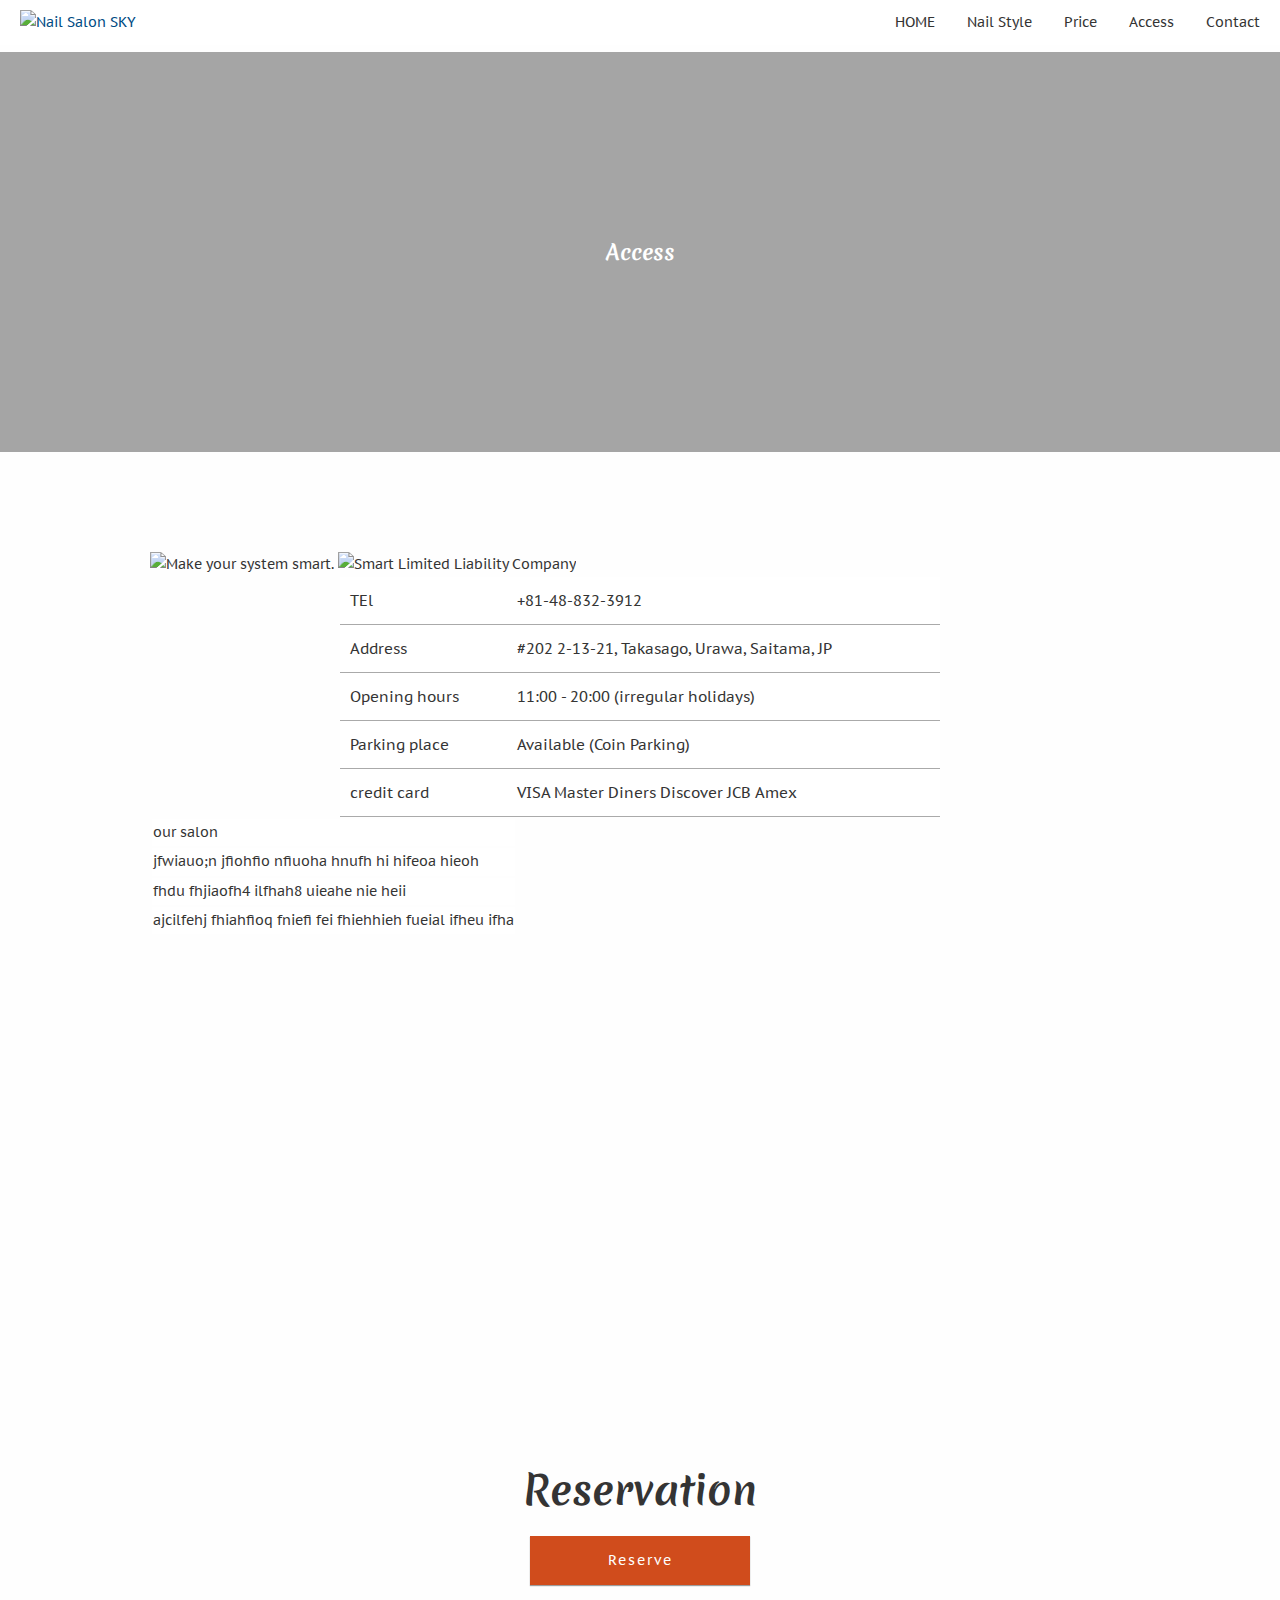
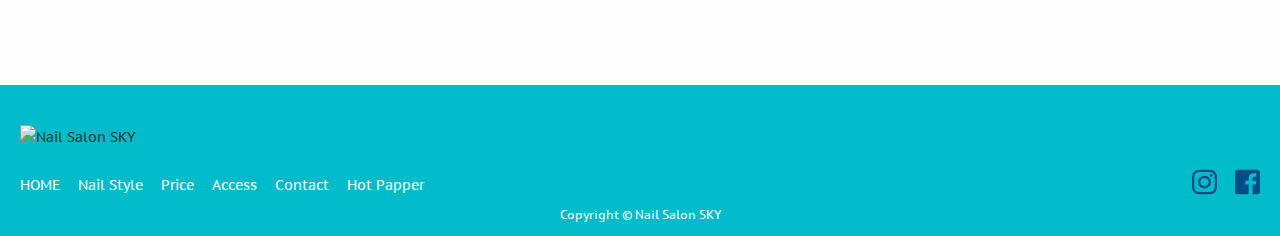
==== commit 86aa3d9e: ":+1: Add credit part" ====
--- a/access.html
+++ b/access.html
@@ -34,38 +34,70 @@
 <div id="heading-img" class="access">
   <h2 class="heading-img__cover">Access</h2>
 </div>
+<div id="all">
+
 <main>
   <div class="content__wrap">
-    <table class="access-table">
-      <colgroup>
-        <col span="4" style="background-color:rgb(255, 255, 255)">
-        <col style="background-color:rgb(255, 255, 255)">
-      </colgroup>
-      <tr>
-        <td>TEl</td>
-        <td class="td-small">+81-48-832-3912</td>
-      </tr>
-      <tr>
-        <td>Address</td>
-        <td class="td-small">#202 2-13-21, Takasago, Urawa, Saitama, JP</td>
-      </tr>
-      <tr>
-        <td>Opening hours</td>
-        <td class="td-small">11:00 - 20:00 (irregular holidays)</td>
-      </tr>
-      <tr>
-        <td>Parking place</td>
-        <td class="td-small">Available (Coin Parking)</td>
-      </tr>
-    </table>
+    <div class="access-information">
+      <div class="album">
+        <img class="img1" src="img/inside1.jpg" alt="Make your system smart.">
+        <img class="img2" src="img/inside2.jpg" alt="Smart Limited Liability Company">
+      </div>
+      <table class="access-table">
+        <colgroup>
+          <col span="4" style="background-color:rgb(255, 255, 255)">
+          <col style="background-color:rgb(255, 255, 255)">
+        </colgroup>
+        <tr>
+          <td>TEl</td>
+          <td class="td-small">+81-48-832-3912</td>
+        </tr>
+        <tr>
+          <td>Address</td>
+          <td class="td-small">#202 2-13-21, Takasago, Urawa, Saitama, JP</td>
+        </tr>
+        <tr>
+          <td>Opening hours</td>
+          <td class="td-small">11:00 - 20:00 (irregular holidays)</td>
+        </tr>
+        <tr>
+          <td>Parking place</td>
+          <td class="td-small">Available (Coin Parking)</td>
+        </tr>
+        <tr>
+          <td>credit card</td>
+          <td class="td-small">VISA Master Diners Discover JCB Amex</td>
+        </tr>
+      </table>
+    </div>
+    <div class="content__wrap2">
+      <table class="access-table2">
+        <colgroup>
+          <col span="4" style="background-color:rgb(255, 255, 255)">
+          <col style="background-color:rgb(255, 255, 255)">
+        </colgroup>
+        <tr>
+          <td class="td-small1">our salon</td>
+        </tr>
+        <tr>
+          <td class="td-small2">jfwiauo;n jfiohfio nfiuoha hnufh hi hifeoa hieoh</td>
+        </tr>
+        <tr>
+          <td class="td-small3">fhdu fhjiaofh4 ilfhah8 uieahe nie heii </td>
+        </tr>
+        <tr>
+          <td class="td-small4">ajcilfehj fhiahfioq fniefi fei fhiehhieh fueial ifheu  ifha</td>
+        </tr>
+      </table>
+    </div>
     <div class="googlemap-wrap">
       <iframe id="Map"
               src="https://www.google.com/maps/embed?pb=!1m18!1m12!1m3!1d6467.321320259156!2d139.6464386264615!3d35.85732351611864!2m3!1f0!2f0!3f0!3m2!1i1024!2i768!4f13.1!3m3!1m2!1s0x6018ea808798ed95%3A0xe2222bd3599c06b5!2z5pel5pys44CB44CSMzMwLTAwNjMg5Z-8546J55yM44GV44GE44Gf44G-5biC5rWm5ZKM5Yy66auY56CC!5e0!3m2!1sja!2sca!4v1534870295709" frameborder="0" style="border:0" allowfullscreen></iframe>
+    </div>  
+    <div class="reservation">
+      <h2 class="reservation__title">Reservation</h2>
+      <a class="reservation__btn" href="https://beauty.hotpepper.jp/kr/slnH000417711/">Reserve</a>
     </div>
-  </div>
-  <div class="reservation">
-    <h2 class="reservation__title">Reservation</h2>
-    <a class="reservation__btn" href="https://beauty.hotpepper.jp/kr/slnH000417711/">Reserve</a>
   </div>
 </main>
 <footer class="footer">
--- a/css/styles.css
+++ b/css/styles.css
@@ -119,7 +119,15 @@
     text-align: right;
   }
   .globalNav li{
+    display: block;
     margin-left: 0;
+    text-align: left;
+  }
+  .globalNav li a{
+    display: block;
+    width:100%;
+    padding: 15px 0;
+    font-size:16px;
   }
   label{
     width:100%;
@@ -131,7 +139,7 @@
   /* menu is hidden until it has been clicked */
   .nav-menu-menu{
     position: absolute;
-    top:55px;
+    top:50px;
     left:0;
     width:100vw;
     height:95vh;
@@ -156,7 +164,7 @@
     display: inline-block;
     margin-right: auto;
     width:28px;
-    height:25px;
+    height:23px;
     vertical-align: middle;
     z-index: 3;
     position: relative;
@@ -182,34 +190,33 @@
     opacity:1;
   }
   .menu-bar span:nth-of-type(3){
-    top:20px;
+    bottom: 0;
     animation: switch-btm .75s backwards;
     -webkit-animation: switch-btm .75s backwards;
   }
   @keyframes switch-top{
-    0%{transform:translateY(20px)rotate(45deg);}
-    50%{transform:translateY(20px)rotate(0);}
-    100%{transform:translateY(0)rotate(0);}
+    0%{transform:translateY(10px) rotate(45deg);}
+    50%{transform:translateY(10px) rotate(0);}
+    100%{transform:translateY(0) rotate(0);}
   }
   @-webkit-keyframes switch-top{
-    0%{-webkit-transform:translateY(20px)rotate(45deg);}
-    50%{-webkit-transform:translateY(20px)rotate(0);}
-    100%{-webkit-transform:translateY(0)rotate(0);}
+    0%{-webkit-transform:translateY(10px) rotate(45deg);}
+    50%{-webkit-transform:translateY(10px) rotate(0);}
+    100%{-webkit-transform:translateY(0) rotate(0);}
   }
   @keyframes switch-btm {
-    0%{transform:translateY(-20px)rotate(-45deg);}
-    50%{transform:translateY(-20px)rotate(0);}
-    100%{transform:translateY(0)rotate(0);}
+    0%{transform:translateY(-10px) rotate(-45deg);}
+    50%{transform:translateY(-10px) rotate(0);}
+    100%{transform:translateY(0) rotate(0);}
   }
   @-webkit-keyframes switch-btm {
-    0%{-webkit-transform:translateY(-20px)rotate(-45deg);}
-    50%{-webkit-transform:translateY(-20px)rotate(0);}
-    100%{-webkit-transform:translateY(0)rotate(0);}
+    0%{-webkit-transform:translateY(-10px) rotate(-45deg);}
+    50%{-webkit-transform:translateY(-10px) rotate(0);}
+    100%{-webkit-transform:translateY(0) rotate(0);}
   }
 
   /* set animation of nav closes */
   input:checked ~ .menu-bar span:nth-of-type(1){
-    top:-10px;
     animation:switch-top-active .75s forwards;
     -webkit-animtion:switch-top-active .75s forwards;
   }
@@ -217,29 +224,28 @@
     opacity:0;
   }
   input:checked ~ .menu-bar span:nth-of-type(3){
-    top:30px;
     animation:switch-btm-active .75s forwards;
     -webkit-animtion:switch-btm-active .75s forwards;
   }
   @keyframes switch-top-active{
-    0%{transform:translateY(0)rotate(0);}
-    50%{transform:translateY(20px)rotate(0);}
-    100%{transform:translateY(20px)rotate(45deg);}
+    0%{transform:translateY(0) rotate(0);}
+    50%{transform:translateY(10px) rotate(0);}
+    100%{transform:translateY(10px) rotate(45deg);}
   }
   @-webkit-keyframes switch-top-active{
-    0%{-webkit-transform:translateY(0)rotate(0);}
-    50%{-webkit-transform:translateY(20px)rotate(0);}
-    100%{-webkit-transform:translateY(20px)rotate(45deg);}
+    0%{-webkit-transform:translateY(0) rotate(0);}
+    50%{-webkit-transform:translateY(10px) rotate(0);}
+    100%{-webkit-transform:translateY(10px) rotate(45deg);}
   }
   @keyframes switch-btm-active{
-    0%{transform:translateY(0)rotate(0);}
-    50%{transform:translateY(-20px)rotate(0);}
-    100%{transform:translateY(-20px)rotate(-45deg);}
+    0%{transform:translateY(0) rotate(0);}
+    50%{transform:translateY(-10px) rotate(0);}
+    100%{transform:translateY(-10px) rotate(-45deg);}
   }
   @-webkit-keyframes switch-btm-active{
-    0%{-webkit-transform:translateY(0)rotate(0);}
-    50%{-webkit-transform:translateY(-20px)rotate(0);}
-    100%{-webkit-transform:translateY(-20px)rotate(-45deg);}
+    0%{-webkit-transform:translateY(0) rotate(0);}
+    50%{-webkit-transform:translateY(-10px) rotate(0);}
+    100%{-webkit-transform:translateY(-10px) rotate(-45deg);}
   }
 }
 .footer {
@@ -309,6 +315,7 @@
 .hero {
   background: url("../img/hero-bg.jpg") center center no-repeat;
   background-size: cover;
+  background-attachment: fixed;
 }
 .hero__content {
   margin-top: 52px;
@@ -359,6 +366,7 @@
   background-size: cover;
   padding: 6rem 0;
   position: relative;
+  background-attachment: fixed;
 }
 .concept::after {
   content: "";
@@ -412,12 +420,12 @@
   border-radius: 50%;
   display: block;
   margin: 0 auto;
-  border:5px solid #ccc
 }
 .staff-profile__img{
   width: 100%;
   border-radius: 50%;
-
+  object-fit: cover;
+  border:5px solid #ccc;
 }
 
 .staff-comment__name {
@@ -430,6 +438,7 @@
   background: url("../img/menu-bg.jpg") center center no-repeat;
   background-size: cover;
   padding: 6rem 0;
+  background-attachment: fixed;
 }
 .menu__content {
   width: 50vw;
@@ -482,6 +491,7 @@
   padding: 6rem 0;
   position: relative;
   background-position: 0 85%;
+  background-attachment: fixed;
 }
 .onlineShop::after {
   content: "";
@@ -704,44 +714,81 @@
     width: 48.7%;
   }
 }
-
+.g{
+  border-radius: 
+}
 /* Price */
-.price-table {
-  border-collapse: collapse;
-  width: 100%;
-}
-
-.price-table td.text {
-  border: 5px solid white;
-  text-align: center;
-  padding: 15px;
-  background-color: #dddddd;
-  width: 30%;
-}
-
-.price-table td {
-  border: 5px solid white;
-  text-align: center;
-  padding: 15px;
-  background-color: #f1f1f1;
-  width: 70%
-}
-
-.price-table th {
-  text-align: left;
-  padding-top: 50px;
-}
-
-.h2pricepage {
+
+
+
+.h2_price_page {
   font-family: 'Merienda', cursive;
-  text-align: left;
+  text-align: center;
   margin-top: 30px;
-  margin-bottom: 5px;
+  margin-bottom: 25px;
   margin-left: 5px;
 }
+
+*:before, *:after {
+  box-sizing: inherit;
+}
+
+.column {
+  float: left;
+  width: 33.3%;
+  margin-bottom: 140px;
+  padding: 0 8px;
+  margin-left: auto;
+  margin-right: auto;
+}
+div.price_circle {
+  border-radius: 50%;
+  width: 260px;
+  height: 260px;
+  position: relative;
+  margin: auto;
+  overflow: hidden;
+  box-shadow: 0 4px 8px 0 rgba(0, 0, 0, 0.2);
+  background-color: #00008bba;
+}
+
+div.price_circle img{
+  border-radius: 50%;
+  height: 260px;
+  -webkit-transition: opacity 0.35s, -webkit-transform 0.35s;
+  transition: opacity 0.35s, transform 0.35s;
+  -webkit-transform: scale(1.12);
+  transform: scale(1.12);
+ }
+
+div.price_circle img:hover{
+  height: 260px;
+  opacity: 0.5;
+  -webkit-transform: scale(1);
+  transform: scale(1);
+ }
+
+.column p{
+  text-align: center;
+  margin-top: 15px;
+ }
+
+.column h2{
+    color: white;
+    position: absolute;
+    top: 50%;
+    left: 50%;
+    transform: translate(-50%, -50%);
+    text-shadow: 1px 1px 1px #8080805e;
+ }
+
 @media only screen and (max-width:768px){
   .h2pricepage{
     text-align: center;
+  }
+    .column {
+    width: 100%;
+    display: block;
   }
 }
 
@@ -782,41 +829,48 @@
 
 /* Contact */
 #contact {
-  /* font-size: 60px; */
-  width:980px;
+  max-width: 540px;
   margin:0 auto;
-  text-align: center;
-}
-
-#contact .name, #contact .email, #contact .title, #contact .message {
-  padding: 0px 0rem;
-  font-size: 15px;
-  margin: 0 0 30px;
-  width: 600px;
-}
-
-#contact .name, #contact .email, #contact .title{
-    height: 40px;
-}
-
-#contact .message{
-  min-height: 160px;
-}
-
-.form__th{
-  width: 10%;
-  display: inline-block;
-}
-
-#contact label#name, #contact label#email, #contact label#title, #contact label#message{
-  font-size: 20px;
-}
-
-#contact input{
-  border:1px solid #aaa;
-}
-
-#contact .submit {
+}
+.form-group {
+  margin-bottom: 4em;
+  position: relative;
+}
+.form-group > input, .form-group > textarea {
+  border: 0;
+  border-bottom: 1px solid #ccc;
+  width: 100%;
+  font-size: 1.5em;
+  padding: 5px;
+  outline: none;
+  position: relative;
+}
+.form-group > textarea {
+  min-height: 140px;
+}
+.form-group > label {
+  position: absolute;
+  top: 0;
+  left: 0;
+  padding-left: 10px;
+  width: 100%;
+  transition: all .2s;
+  font-size: 1.3em;
+  color: #dddddd;
+}
+.form-group > input:focus + label, .form-group > input:valid + label {
+  top: -2em;
+  padding-left: 0;
+  font-size: .9em;
+  color: #343434;
+}
+.form-group > textarea:focus + label, .form-group > textarea:valid + label {
+  top: -2em;
+  padding-left: 0;
+  font-size: .9em;
+  color: #343434;
+}
+.form-group .submit {
   border: none;
   padding: 1em 3em;
   text-align: center;
@@ -850,33 +904,6 @@
     text-align: left;
   }
 
-  #contact .name {
-    padding: 0px 0rem;
-    margin: 0;
-    width: 100%;
-    height: 30px;
-  }
-
-  #contact .email {
-    padding: 0px 0rem;
-    margin: 0;
-    width: 100%;
-    height: 30px;
-  }
-
-  #contact .title {
-    padding: 0px 0rem;
-    margin: 0;
-    width: 100%;
-    height: 30px;
-  }
-
-  #contact .message {
-    padding: 0px 0rem;
-    margin: 0;
-    width: 100%;
-    height: 100px;
-  }
   #contact .submit{
     margin: 2rem 0;
   }
